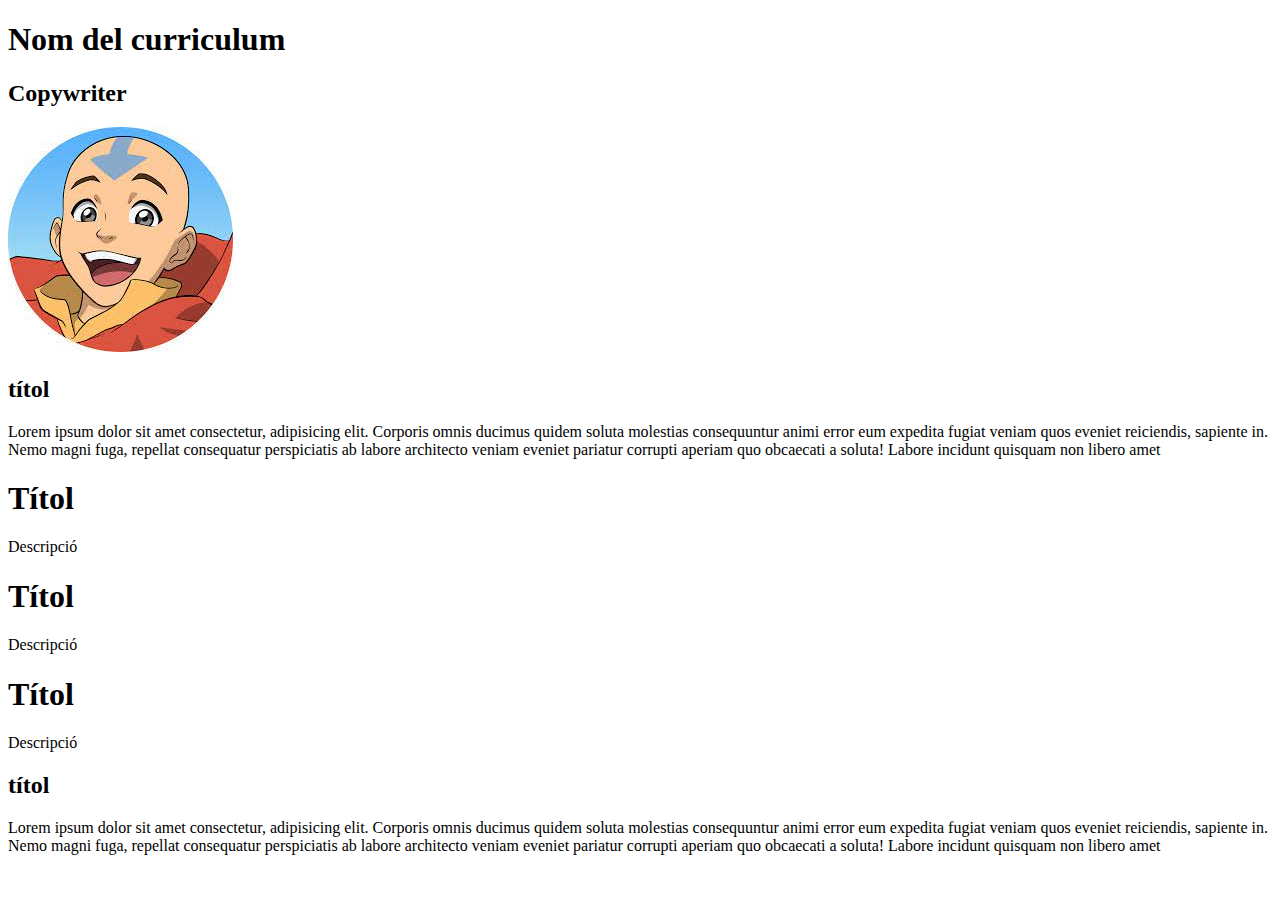
==== index.html @ ee57f928 "First commit" ====
<!DOCTYPE html>
<html lang="en">
<head>
    <meta charset="UTF-8">
    <meta http-equiv="X-UA-Compatible" content="IE=edge">
    <meta name="viewport" content="width=device-width, initial-scale=1.0">
    <title>Primera web</title>
</head>
<body>
    <header>
        <div>
            <h1>Nom del curriculum</h1>
            <h2>Copywriter</h2>
        </div>
        <picture>
            <img src="img/avatar.jpg" alt="avatar">
        </picture>
    </header>
    <section>
        <article class="acticulo">
            <h2>títol</h2>
            <p>Lorem ipsum dolor sit amet consectetur, adipisicing elit. Corporis omnis ducimus quidem soluta molestias consequuntur animi error eum expedita fugiat veniam quos eveniet reiciendis, sapiente in. Nemo magni fuga, repellat consequatur perspiciatis ab labore architecto veniam eveniet pariatur corrupti aperiam quo obcaecati a soluta! Labore incidunt quisquam non libero amet</p>
        </article>
        <article class="acticulo">
            <div class="formacio">
                <h1>Títol</h1>
                <p>Descripció</p>
            </div>
            <div class="formacio">
                <h1>Títol</h1>
                <p>Descripció</p>
            </div>
            <div class="formacio">
                <h1>Títol</h1>
                <p>Descripció</p>
            </div>
        </article>
        <article class="acticulo">
            <h2>títol</h2>
            <p>Lorem ipsum dolor sit amet consectetur, adipisicing elit. Corporis omnis ducimus quidem soluta molestias consequuntur animi error eum expedita fugiat veniam quos eveniet reiciendis, sapiente in. Nemo magni fuga, repellat consequatur perspiciatis ab labore architecto veniam eveniet pariatur corrupti aperiam quo obcaecati a soluta! Labore incidunt quisquam non libero amet</p>
        </article>
    </section>
    <section>
        <article class="acticulo"></article>
        <article class="acticulo"></article>
        <article class="acticulo"></article>
    </section>
</body>
</html>
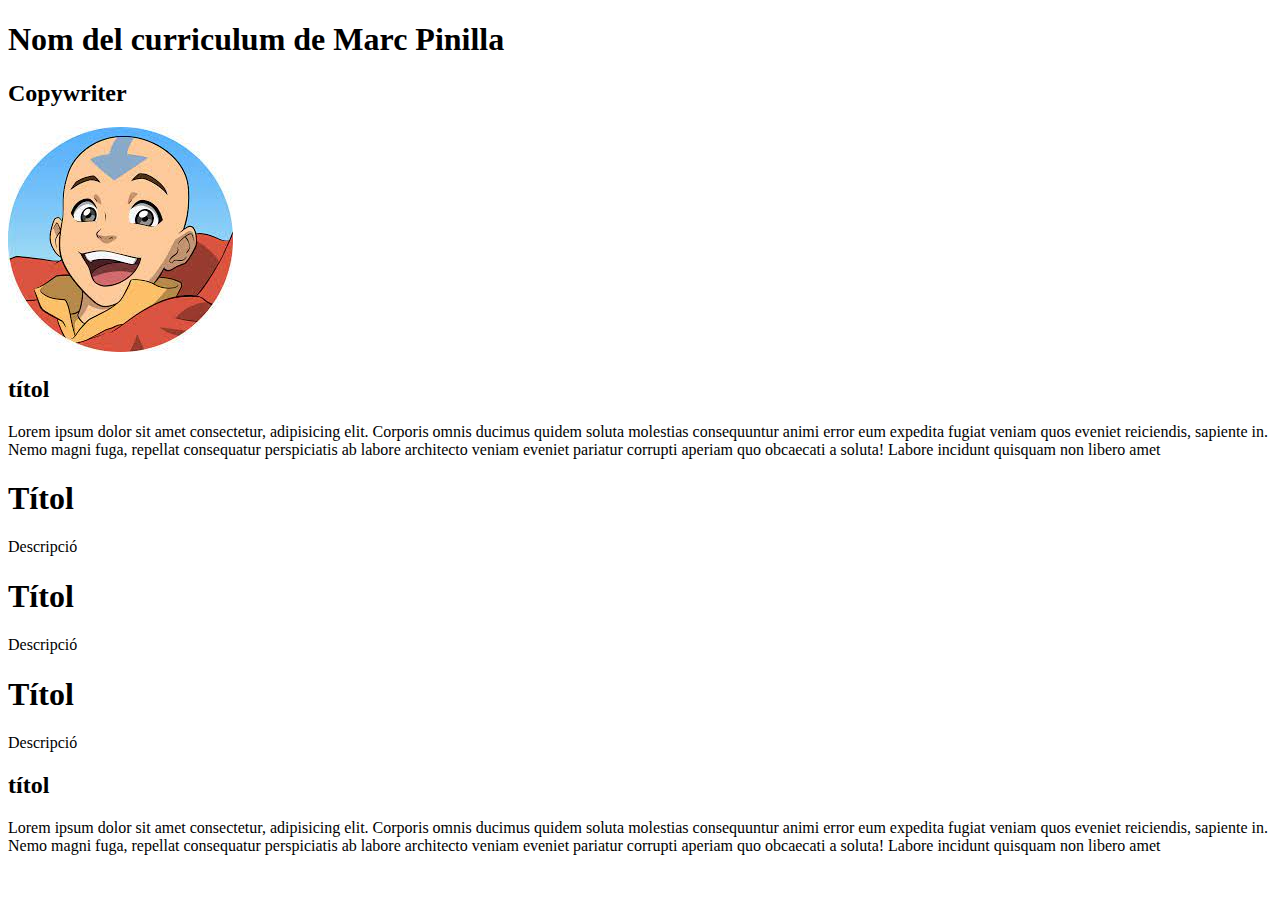
==== commit d9b78c02: "Canvis text" ====
--- a/index.html
+++ b/index.html
@@ -9,7 +9,7 @@
 <body>
     <header>
         <div>
-            <h1>Nom del curriculum</h1>
+            <h1>Nom del curriculum de Marc Pinilla</h1>
             <h2>Copywriter</h2>
         </div>
         <picture>
